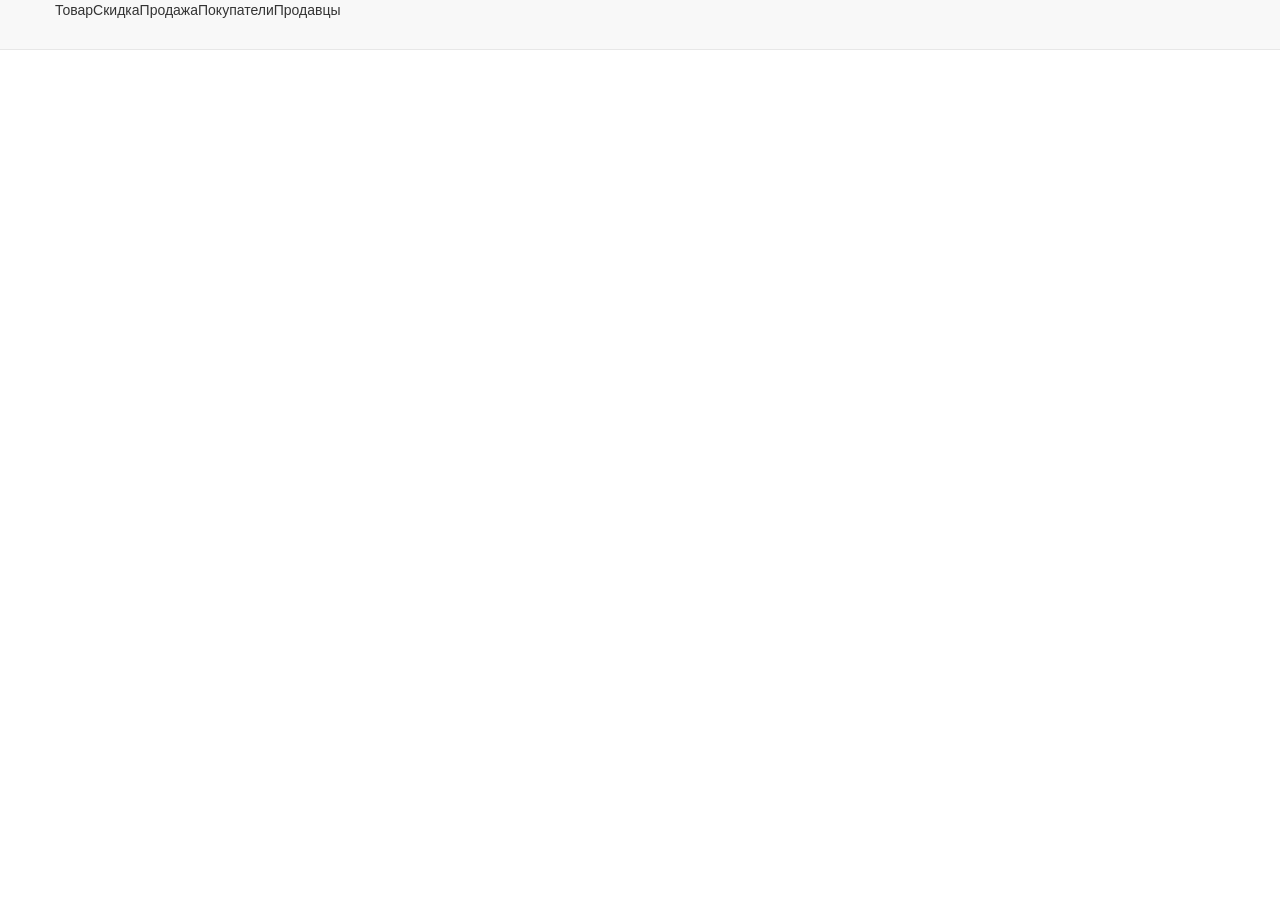
==== src/main/frontend/.tmp/serve/index.html @ 613b75df "add angular frontend" ====
<!doctype html>
<html ng-app="frontend">
<head>
  <meta charset="utf-8">
  <title>Товар</title>
  <meta name="description" content="">
  <meta name="viewport" content="width=device-width">
  <!--<script type="text/javascript" src="../bower_components/jquery/dist/jquery.min.js"></script>-->
  <!--<link rel="stylesheet" href="../bower_components/bootstrap/dist/js/bootstrap.js">-->
  <!--<link rel="stylesheet" href="../bower_components/bootstrap/dist/css/bootstrap.min.css">-->
  <!--<link rel="stylesheet" href="../bower_components/bootstrap/dist/css/bootstrap-theme.min.css">-->
  <!-- Place favicon.ico and apple-touch-icon.png in the root directory -->

  <!-- build:css({.tmp/serve,src}) styles/vendor.css -->
  <!-- bower:css -->
  <link rel="stylesheet" href="../bower_components/angular-toastr/dist/angular-toastr.css" />
  <link rel="stylesheet" href="../bower_components/animate.css/animate.css" />
  <link rel="stylesheet" href="../bower_components/angular-flash-alert/dist/angular-flash.css" />
  <link rel="stylesheet" href="../bower_components/ng-dialog/css/ngDialog.css" />
  <link rel="stylesheet" href="../bower_components/ng-dialog/css/ngDialog-theme-default.css" />
  <!-- endbower -->
  <!-- endbuild -->

  <!-- build:css({.tmp/serve,src}) styles/app.css -->
  <!-- inject:css -->
  <link rel="stylesheet" href="app/index.css">
  <!-- endinject -->
  <!-- endbuild -->
</head>
<body ng-controller="MainController">

<!--[if lt IE 10]>
<p class="browsehappy">You are using an <strong>outdated</strong> browser. Please <a href="http://browsehappy.com/">upgrade
  your browser</a> to improve your experience.</p>
<![endif]-->

<!--<ul class="dropdown-menu pull-right" role="menu" aria-labelledby="dLabel">-->
    <!--<li ui-sref="products">Товар</li>-->
    <!--<li ui-sref="discounts">Скидка</li>-->
    <!--<li ui-sref="sales">Продажа</li>-->
    <!--<li ui-sref="buyers">Покупатели</li>-->
    <!--<li ui-sref="sellers">Продавцы</li>-->
<!--</ul>-->

<nav class="navbar navbar-default navbar-static-top" role="navigation">
  <div class="container">
    <div class="row">
      <div class="navbar-header">
        <button type="button" class="navbar-toggle collapsed" data-toggle="collapse"
                data-target="#bs-example-navbar-collapse-1">
          <span class="icon-bar"></span>
          <span class="icon-bar"></span>
          <span class="icon-bar"></span>
        </button>
        <a class="navbar-brand visible-xs" href="https://1zaicev.ru/">Бизнес в Сети</a>
      </div>
      <div class="navbar-collapse collapse" id="bs-example-navbar-collapse-1" style="height: 1px;">
        <ul class="nav navbar-nav">
          <li ui-sref="products">Товар</li>
          <li ui-sref="discounts">Скидка</li>
          <li ui-sref="sales">Продажа</li>
          <li ui-sref="buyers">Покупатели</li>
          <li ui-sref="sellers">Продавцы</li>
        </ul>
      </div>
    </div>
  </div>
</nav>

<div ui-view="index"></div>


<!-- build:js(src) scripts/vendor.js -->
<!-- bower:js -->
<script src="../bower_components/jquery/dist/jquery.js"></script>
<script src="../bower_components/angular/angular.js"></script>
<script src="../bower_components/angular-animate/angular-animate.js"></script>
<script src="../bower_components/angular-cookies/angular-cookies.js"></script>
<script src="../bower_components/angular-touch/angular-touch.js"></script>
<script src="../bower_components/angular-sanitize/angular-sanitize.js"></script>
<script src="../bower_components/angular-messages/angular-messages.js"></script>
<script src="../bower_components/angular-aria/angular-aria.js"></script>
<script src="../bower_components/angular-ui-router/release/angular-ui-router.js"></script>
<script src="../bower_components/malarkey/dist/malarkey.min.js"></script>
<script src="../bower_components/angular-toastr/dist/angular-toastr.tpls.js"></script>
<script src="../bower_components/moment/moment.js"></script>
<script src="../bower_components/angular-flash-alert/dist/angular-flash.js"></script>
<script src="../bower_components/angular-upload/angular-upload.js"></script>
<script src="../bower_components/angular-bootstrap/ui-bootstrap-tpls.js"></script>
<script src="../bower_components/ngMask/dist/ngMask.js"></script>
<script src="../bower_components/ng-dialog/js/ngDialog.js"></script>
<script src="../bower_components/angularjs-dropdown-multiselect/src/angularjs-dropdown-multiselect.js"></script>
<script src="../bower_components/angular-momentjs/angular-momentjs.js"></script>
<!-- endbower -->
<!-- endbuild -->

<!-- build:js({.tmp/serve,.tmp/partials,src}) scripts/app.js -->
<!-- inject:js -->
<!-- js files will be automatically insert here -->
<!-- endinject -->

<!-- inject:partials -->
<!-- angular templates will be automatically converted in js and inserted here -->
<!-- endinject -->
<!-- endbuild -->

</body>
</html>
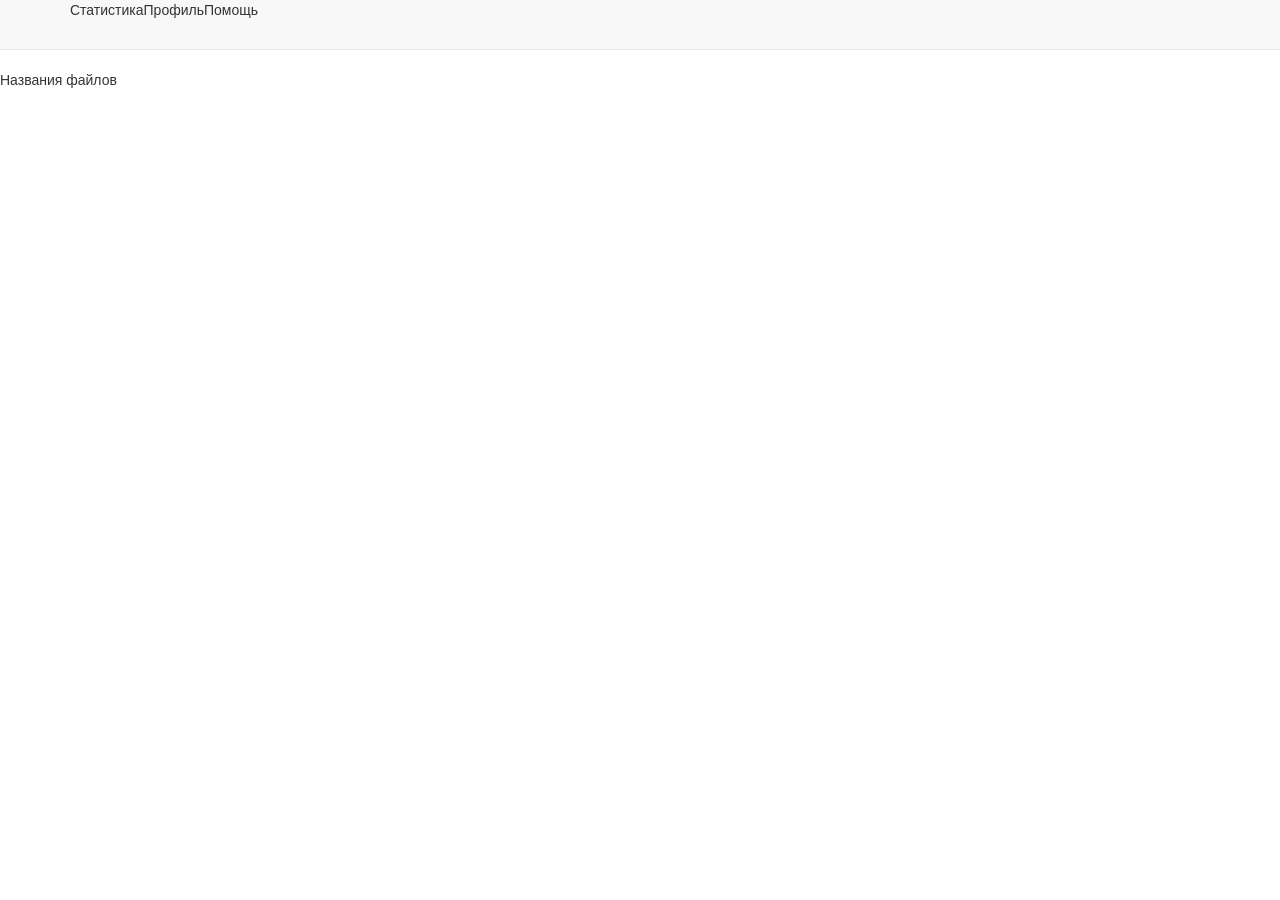
==== commit 70c1d29c: "Перенес стили и верстку в angular-frontend" ====
--- a/src/main/frontend/.tmp/serve/index.html
+++ b/src/main/frontend/.tmp/serve/index.html
@@ -2,7 +2,7 @@
 <html ng-app="frontend">
 <head>
   <meta charset="utf-8">
-  <title>Товар</title>
+  <title>Статистическая обработка измерений кругломера</title>
   <meta name="description" content="">
   <meta name="viewport" content="width=device-width">
   <!--<script type="text/javascript" src="../bower_components/jquery/dist/jquery.min.js"></script>-->
@@ -56,16 +56,17 @@
       </div>
       <div class="navbar-collapse collapse" id="bs-example-navbar-collapse-1" style="height: 1px;">
         <ul class="nav navbar-nav">
-          <li ui-sref="products">Товар</li>
-          <li ui-sref="discounts">Скидка</li>
-          <li ui-sref="sales">Продажа</li>
-          <li ui-sref="buyers">Покупатели</li>
-          <li ui-sref="sellers">Продавцы</li>
+          <li ui-sref="statistics">Статистика</li>
+          <li ui-sref="profile">Профиль</li>
+          <li ui-sref="help">Помощь</li>
         </ul>
       </div>
     </div>
   </div>
 </nav>
+<div>
+<p>Названия файлов</p>
+</div>
 
 <div ui-view="index"></div>
 
@@ -96,7 +97,17 @@
 
 <!-- build:js({.tmp/serve,.tmp/partials,src}) scripts/app.js -->
 <!-- inject:js -->
-<!-- js files will be automatically insert here -->
+<script src="app/index.module.js"></script>
+<script src="app/statistics/statistics.controller.js"></script>
+<script src="app/main/main.controller.js"></script>
+<script src="app/profile/profile.controller.js"></script>
+<script src="app/lib/jquery.min.js"></script>
+<script src="app/login/login.controller.js"></script>
+<script src="app/help/help.controller.js"></script>
+<script src="app/index.run.js"></script>
+<script src="app/index.route.js"></script>
+<script src="app/index.constants.js"></script>
+<script src="app/index.config.js"></script>
 <!-- endinject -->
 
 <!-- inject:partials -->
--- a/src/main/frontend/.tmp/serve/app/index.css
+++ b/src/main/frontend/.tmp/serve/app/index.css
@@ -2,32 +2,6 @@
    sass dependencies when defined in the bower.json of your dependencies */
 /* Do not remove the comments below. It's the markers used by gulp-inject to inject
    all your sass files automatically */
-#popUpDialog-bg {
-  position: fixed;
-  left: 0;
-  right: 0;
-  top: 0;
-  bottom: 0;
-  background: rgba(0, 0, 0, 0.6); }
-
-#popUpDialog {
-  position: fixed;
-  width: 250px;
-  left: 50%;
-  margin-left: -125px;
-  margin-top: 5%;
-  padding: 15px;
-  border-radius: 5px;
-  background: white; }
-
-#popUpDialog .content {
-  margin-bottom: 15px;
-  text-align: center; }
-
-#popUpDialog .buttons-container {
-  width: 85%;
-  margin: 0 auto; }
-
 /*!
  * Bootstrap v3.3.7 (http://getbootstrap.com)
  * Copyright 2011-2016 Twitter, Inc.
@@ -5387,18 +5361,87 @@
     display: none !important; } }
 
 /*# sourceMappingURL=bootstrap.min.css.map */
-.hideScroll {
-  display: inline-block;
-  vertical-align: top;
-  overflow: hidden;
-  border: solid grey 1px;
-  height: 100px; }
-
-.hideScroll select {
-  padding: 10px;
-  margin: -5px -20px -5px -5px; }
-
-.dialogButtons {
-  margin-top: 30px; }
-
-/*# sourceMappingURL=[data-uri]